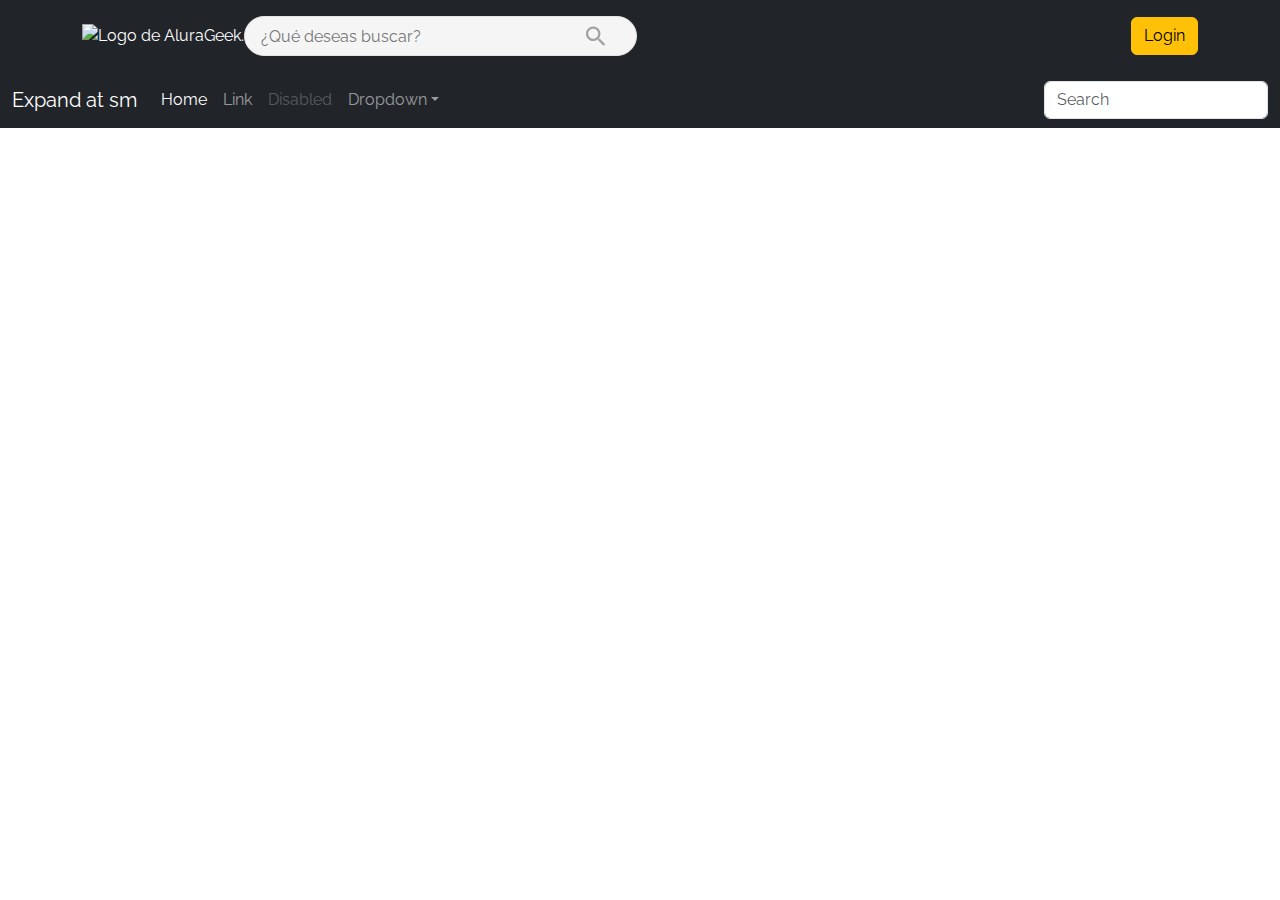
==== index.html @ 4c9c6dd5 "Haciendo header/navbar" ====
<!doctype html>
<html lang="es">
    <head>
        <meta charset="utf-8">
        <meta name="viewport" content="width=device-width, initial-scale=1">
        <title>AluraGeek - by Julio Reyes</title>
        <link href="https://cdn.jsdelivr.net/npm/bootstrap@5.2.3/dist/css/bootstrap.min.css" rel="stylesheet">
        <link rel="stylesheet" href="style.css">
        <link rel="shortcut icon" href="./img/favicon.svg" type="image/x-icon">
    </head>
    <body>


      <header class="py-3 px-5 text-bg-dark">
        <div class="container">
          <div class="d-flex flex-wrap align-items-center justify-content-center justify-content-lg-start">
            <a href="index.html" class="d-flex align-items-center mb-2 mb-lg-0 text-white text-decoration-none">
              <img id="logo" src="./img/logo.svg" alt="Logo de AluraGeek." title="Click para refrescar la pagina">
            </a>
    
            <ul class="nav col-12 col-lg-auto me-lg-auto mb-2 justify-content-center mb-md-0">
              <li>    
                <form autocomplete="off">
                  <input id="header_input_buscador" type="search" placeholder="¿Qué deseas buscar?">
                </form>
              </li>
            </ul>

            <div class="text-end">
              <button type="button" class="btn btn-warning">Login</button>
            </div>
          </div>
        </div>
      </header>

      <nav class="navbar navbar-expand-sm navbar-dark bg-dark" aria-label="Third navbar example">
        <div class="container-fluid">
          <a class="navbar-brand" href="#">Expand at sm</a>
          <button class="navbar-toggler" type="button" data-bs-toggle="collapse" data-bs-target="#navbarsExample03" aria-controls="navbarsExample03" aria-expanded="false" aria-label="Toggle navigation">
            <span class="navbar-toggler-icon"></span>
          </button>
    
          <div class="collapse navbar-collapse" id="navbarsExample03">
            <ul class="navbar-nav me-auto mb-2 mb-sm-0">
              <li class="nav-item">
                <a class="nav-link active" aria-current="page" href="#">Home</a>
              </li>
              <li class="nav-item">
                <a class="nav-link" href="#">Link</a>
              </li>
              <li class="nav-item">
                <a class="nav-link disabled">Disabled</a>
              </li>
              <li class="nav-item dropdown">
                <a class="nav-link dropdown-toggle" href="#" data-bs-toggle="dropdown" aria-expanded="false">Dropdown</a>
                <ul class="dropdown-menu">
                  <li><a class="dropdown-item" href="#">Action</a></li>
                  <li><a class="dropdown-item" href="#">Another action</a></li>
                  <li><a class="dropdown-item" href="#">Something else here</a></li>
                </ul>
              </li>
            </ul>
            <form role="search">
              <input class="form-control" type="search" placeholder="Search" aria-label="Search">
            </form>
          </div>
        </div>
      </nav>


      <main>

      </main>

      <footer>

      </footer>
      
    <script src="https://cdn.jsdelivr.net/npm/bootstrap@5.2.3/dist/js/bootstrap.bundle.min.js"></script>
  </body>
</html>
---- style.css ----
@import url('https://fonts.googleapis.com/css2?family=Raleway&display=swap');

* {

    font-family: 'Raleway';

}

#header_input_buscador {

    border: 0.1rem solid #E5E5E5;
    border-radius: 1.25rem;
    padding: 0.5rem 1rem;
    gap: 0.5rem;
    width: 24.5625rem;
    height: 2.5rem;
    background: url(./img/lupa.svg);
    background-color: #F5F5F5;
    background-repeat: no-repeat;
    background-position: right center;
    background-position-x: 92%;
    background-size: 1.25rem;
    outline: none;

}

#header_boton_login {

    height: 51px;
    width: 182px;

}
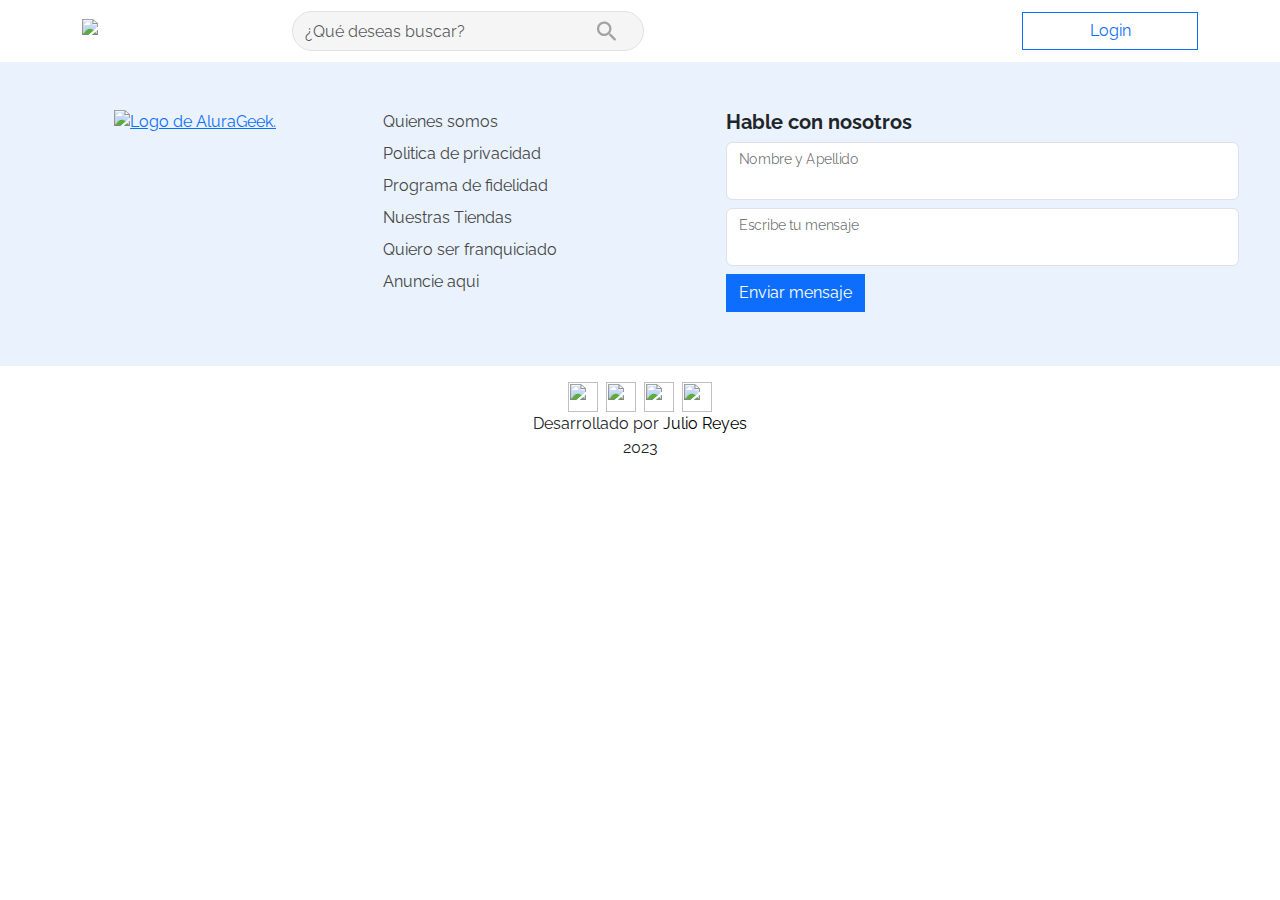
==== commit b6b770a8: "Culminando header y footer" ====
--- a/index.html
+++ b/index.html
@@ -3,79 +3,89 @@
     <head>
         <meta charset="utf-8">
         <meta name="viewport" content="width=device-width, initial-scale=1">
-        <title>AluraGeek - by Julio Reyes</title>
+        <title>AluraGeek - by jjrh92</title>
         <link href="https://cdn.jsdelivr.net/npm/bootstrap@5.2.3/dist/css/bootstrap.min.css" rel="stylesheet">
         <link rel="stylesheet" href="style.css">
         <link rel="shortcut icon" href="./img/favicon.svg" type="image/x-icon">
     </head>
     <body>
 
-
-      <header class="py-3 px-5 text-bg-dark">
-        <div class="container">
-          <div class="d-flex flex-wrap align-items-center justify-content-center justify-content-lg-start">
+      <header class="bg-white">
+        <div class="container py-2">
+          <div class="d-flex flex-wrap align-items-center justify-content-center justify-content-lg-start gap-xl-5">
             <a href="index.html" class="d-flex align-items-center mb-2 mb-lg-0 text-white text-decoration-none">
-              <img id="logo" src="./img/logo.svg" alt="Logo de AluraGeek." title="Click para refrescar la pagina">
+              <img id="header_img_logo" class="img-fluid" src="./img/logo.svg" alt="Logo de AluraGeek." title="Click para refrescar la pagina">
             </a>
-    
             <ul class="nav col-12 col-lg-auto me-lg-auto mb-2 justify-content-center mb-md-0">
               <li>    
                 <form autocomplete="off">
-                  <input id="header_input_buscador" type="search" placeholder="¿Qué deseas buscar?">
+                  <input id="header_input_busqueda" class="form-control" type="search" placeholder="¿Qué deseas buscar?">
                 </form>
               </li>
             </ul>
-
-            <div class="text-end">
-              <button type="button" class="btn btn-warning">Login</button>
-            </div>
+            <a id="header_boton_login" href="./login.html" class="btn btn-outline-primary rounded-0 my-1" role="button" data-bs-toggle="button">Login</a>
           </div>
         </div>
       </header>
 
-      <nav class="navbar navbar-expand-sm navbar-dark bg-dark" aria-label="Third navbar example">
-        <div class="container-fluid">
-          <a class="navbar-brand" href="#">Expand at sm</a>
-          <button class="navbar-toggler" type="button" data-bs-toggle="collapse" data-bs-target="#navbarsExample03" aria-controls="navbarsExample03" aria-expanded="false" aria-label="Toggle navigation">
-            <span class="navbar-toggler-icon"></span>
-          </button>
-    
-          <div class="collapse navbar-collapse" id="navbarsExample03">
-            <ul class="navbar-nav me-auto mb-2 mb-sm-0">
-              <li class="nav-item">
-                <a class="nav-link active" aria-current="page" href="#">Home</a>
-              </li>
-              <li class="nav-item">
-                <a class="nav-link" href="#">Link</a>
-              </li>
-              <li class="nav-item">
-                <a class="nav-link disabled">Disabled</a>
-              </li>
-              <li class="nav-item dropdown">
-                <a class="nav-link dropdown-toggle" href="#" data-bs-toggle="dropdown" aria-expanded="false">Dropdown</a>
-                <ul class="dropdown-menu">
-                  <li><a class="dropdown-item" href="#">Action</a></li>
-                  <li><a class="dropdown-item" href="#">Another action</a></li>
-                  <li><a class="dropdown-item" href="#">Something else here</a></li>
-                </ul>
-              </li>
-            </ul>
-            <form role="search">
-              <input class="form-control" type="search" placeholder="Search" aria-label="Search">
-            </form>
-          </div>
+      <main>
+      </main>
+
+      <footer class="d-flex flex-row px-4 py-5 flex-wrap">
+
+        <div class="col-md-3 d-flex justify-content-center mx-auto pb-3">
+          <a href="index.html" class="d-flex align-items-start">
+            <img id="header_img_logo" class="img-fluid" src="./img/logo.svg" alt="Logo de AluraGeek." title="Click para refrescar la pagina">
+          </a>
         </div>
-      </nav>
+        
+        <div class="col-md-3 mx-auto pb-3">
+          <ul class="nav flex-column text-center text-lg-start">
+            <li class="nav-item mb-2"><a href="./index.html" class="nav-link p-0" style="color:#464646">Quienes somos</a></li>
+            <li class="nav-item mb-2"><a href="./index.html" class="nav-link p-0" style="color:#464646">Politica de privacidad</a></li>
+            <li class="nav-item mb-2"><a href="./index.html" class="nav-link p-0" style="color:#464646">Programa de fidelidad</a></li>
+            <li class="nav-item mb-2"><a href="./index.html" class="nav-link p-0" style="color:#464646">Nuestras Tiendas</a></li>
+            <li class="nav-item mb-2"><a href="./index.html" class="nav-link p-0" style="color:#464646">Quiero ser franquiciado</a></li>
+            <li class="nav-item mb-2"><a href="./index.html" class="nav-link p-0" style="color:#464646">Anuncie aqui</a></li>
+          </ul>
+        </div>
+
+        <div class="col-md-5 mx-lg-auto mx-5">
+          <h5 class="fw-bold">Hable con nosotros</h5>
+          <form action="" autocomplete="off">
+            <div class="form-floating pb-2">
+              <input type="text" class="form-control" id="floatingInput">
+              <label for="floatingInput">Nombre y Apellido</label>
+            </div>
+            <div class="form-floating pb-2">
+              <input type="text" class="form-control" id="floatingInput">
+              <label for="floatingInput">Escribe tu mensaje</label>
+            </div>
+            <button type="submit" value="submit" class="btn btn-primary rounded-0">Enviar mensaje</button>
+          </form>
+        </div>
+      </footer>
+
+      <div class="my-3 d-flex flex-column text-center">
+
+        <div class="d-flex flex-row justify-content-center gap-2">
+          <a title="Repositorio en Github" class="text-decoration-none text-black fw-semibold" href="https://github.com/jjrh92/" target="_blank"><img src="https://img.icons8.com/plasticine/100/null/github.png" class="hvr-pulse-grow"  height="30px" width="30px"></a>
+
+          <a title="Conectemos en LinkedIn" class="text-decoration-none text-black fw-semibold" href="https://www.linkedin.com/in/jjrh92/" target="_blank"><img src="https://img.icons8.com/color/48/null/linkedin.png" class="hvr-pulse-grow" height="30px" width="30px"></a>
+
+          <a title="Conectemos en Telegram" class="text-decoration-none text-black fw-semibold" href="https://t.me/jjrh92" target="_blank"><img src="https://img.icons8.com/color/48/null/telegram-app--v1.png" class="hvr-pulse-grow" height="30px" width="30px"></a>
+
+          <a title="Conectemos en Discord" class="text-decoration-none text-black fw-semibold" href="https://discordapp.com/users/125683846506086400" target="_blank"><img src="https://img.icons8.com/color/48/null/discord-logo.png"  class="hvr-pulse-grow" height="30px" width="30px"></a>
+          
+        </div>
+
+        <span>Desarrollado por <a class="text-decoration-none text-black" href="https://www.jjrh92.dev" target="_blank">Julio Reyes</a></span>
+        <span>2023</span>
+      </div>
+
+    <script src="https://cdn.jsdelivr.net/npm/bootstrap@5.2.3/dist/js/bootstrap.bundle.min.js"></script>
+    <script src="main.js"></script>
+  </body>
+</html>
 
 
-      <main>
-
-      </main>
-
-      <footer>
-
-      </footer>
-      
-    <script src="https://cdn.jsdelivr.net/npm/bootstrap@5.2.3/dist/js/bootstrap.bundle.min.js"></script>
-  </body>
-</html>--- a/style.css
+++ b/style.css
@@ -1,3 +1,8 @@
+/* En este archivo de css encontraras estilos especificos separados para cada seccion */
+
+
+/* Estilos generales del sitio */
+
 @import url('https://fonts.googleapis.com/css2?family=Raleway&display=swap');
 
 * {
@@ -6,13 +11,12 @@
 
 }
 
-#header_input_buscador {
+/* Estilos del header */
 
-    border: 0.1rem solid #E5E5E5;
+#header_input_busqueda {
+
     border-radius: 1.25rem;
-    padding: 0.5rem 1rem;
-    gap: 0.5rem;
-    width: 24.5625rem;
+    width: 22rem;
     height: 2.5rem;
     background: url(./img/lupa.svg);
     background-color: #F5F5F5;
@@ -26,11 +30,15 @@
 
 #header_boton_login {
 
-    height: 51px;
-    width: 182px;
+    width: 11rem;
 
 }
 
+/* Estilos del footer */
 
+footer {
 
+    background-color: #EAF2FD;
 
+}
+
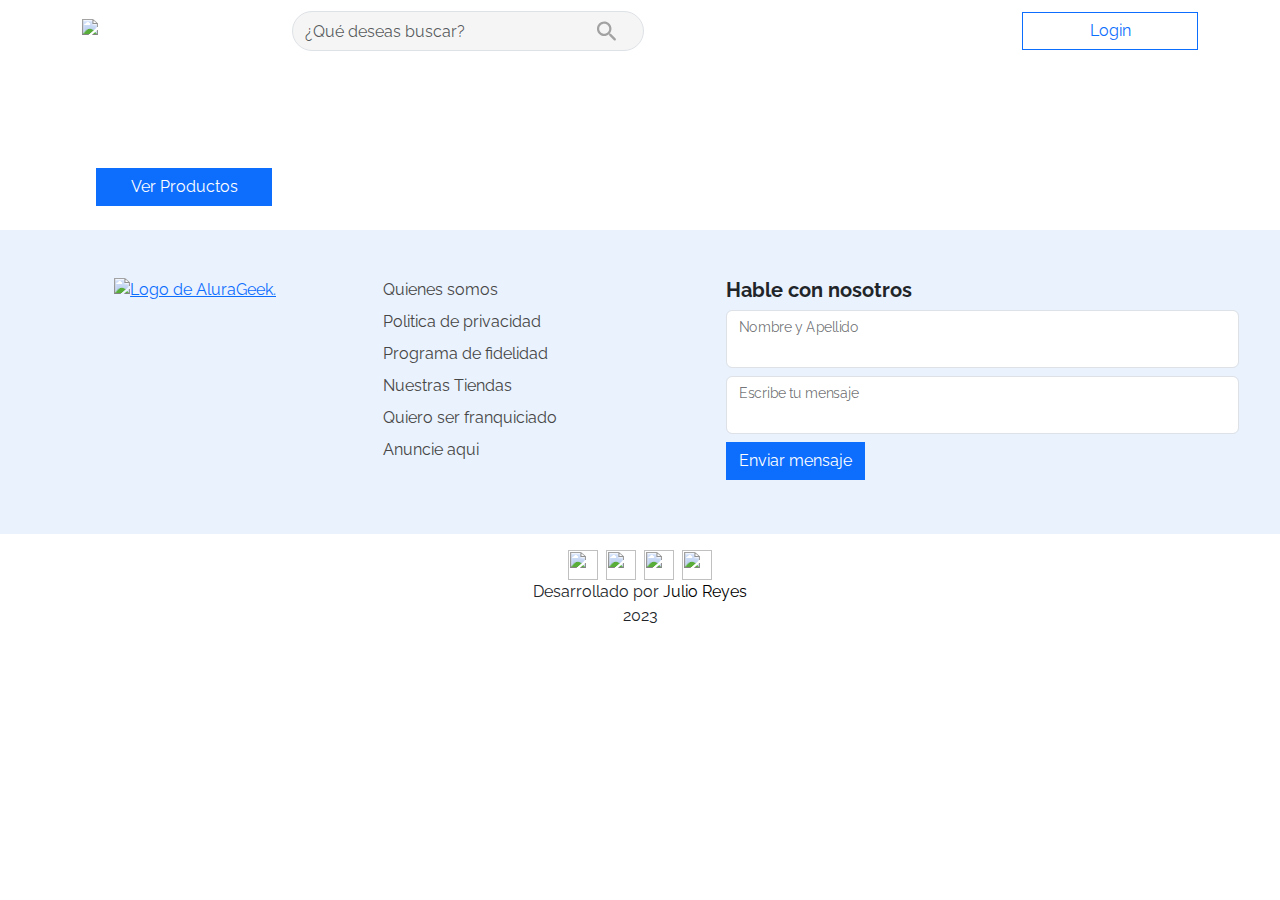
==== commit d29d64fa: "Comenzando secciones" ====
--- a/index.html
+++ b/index.html
@@ -3,8 +3,9 @@
     <head>
         <meta charset="utf-8">
         <meta name="viewport" content="width=device-width, initial-scale=1">
-        <title>AluraGeek - by jjrh92</title>
+        <title>AluraGeek - Pagina Principal</title>
         <link href="https://cdn.jsdelivr.net/npm/bootstrap@5.2.3/dist/css/bootstrap.min.css" rel="stylesheet">
+        <link rel="stylesheet" href="hover.css">
         <link rel="stylesheet" href="style.css">
         <link rel="shortcut icon" href="./img/favicon.svg" type="image/x-icon">
     </head>
@@ -14,7 +15,7 @@
         <div class="container py-2">
           <div class="d-flex flex-wrap align-items-center justify-content-center justify-content-lg-start gap-xl-5">
             <a href="index.html" class="d-flex align-items-center mb-2 mb-lg-0 text-white text-decoration-none">
-              <img id="header_img_logo" class="img-fluid" src="./img/logo.svg" alt="Logo de AluraGeek." title="Click para refrescar la pagina">
+              <img id="header_img_logo" class="img-fluid hvr-pulse-grow" src="./img/logo.svg" alt="Logo de AluraGeek." title="Click para refrescar la pagina">
             </a>
             <ul class="nav col-12 col-lg-auto me-lg-auto mb-2 justify-content-center mb-md-0">
               <li>    
@@ -23,12 +24,20 @@
                 </form>
               </li>
             </ul>
-            <a id="header_boton_login" href="./login.html" class="btn btn-outline-primary rounded-0 my-1" role="button" data-bs-toggle="button">Login</a>
+            <a id="header_boton_login" href="./login.html" class="btn btn-outline-primary rounded-0 my-1">Login</a>
           </div>
         </div>
       </header>
 
       <main>
+        <section id="hero" class="d-flex flex-column justify-content-end gap-2 pb-4 px-5">
+          <span class="text-white fw-bold fs-1 px-sm-1 px-xl-5">Abril Promocional</span>
+          <span class="text-white fw-semibold fs-5 px-sm-1 px-xl-5">Productos seleccionados con 33% de descuento</span>
+          <a class="btn btn-primary rounded-0 mx-sm-1 mx-xl-5" id="header_boton_login" href="./index.html" >Ver Productos</a>
+        </section>
+
+        <section id="productos" class="bg-white">
+        </section>
       </main>
 
       <footer class="d-flex flex-row px-4 py-5 flex-wrap">
@@ -86,6 +95,4 @@
     <script src="https://cdn.jsdelivr.net/npm/bootstrap@5.2.3/dist/js/bootstrap.bundle.min.js"></script>
     <script src="main.js"></script>
   </body>
-</html>
-
-
+</html>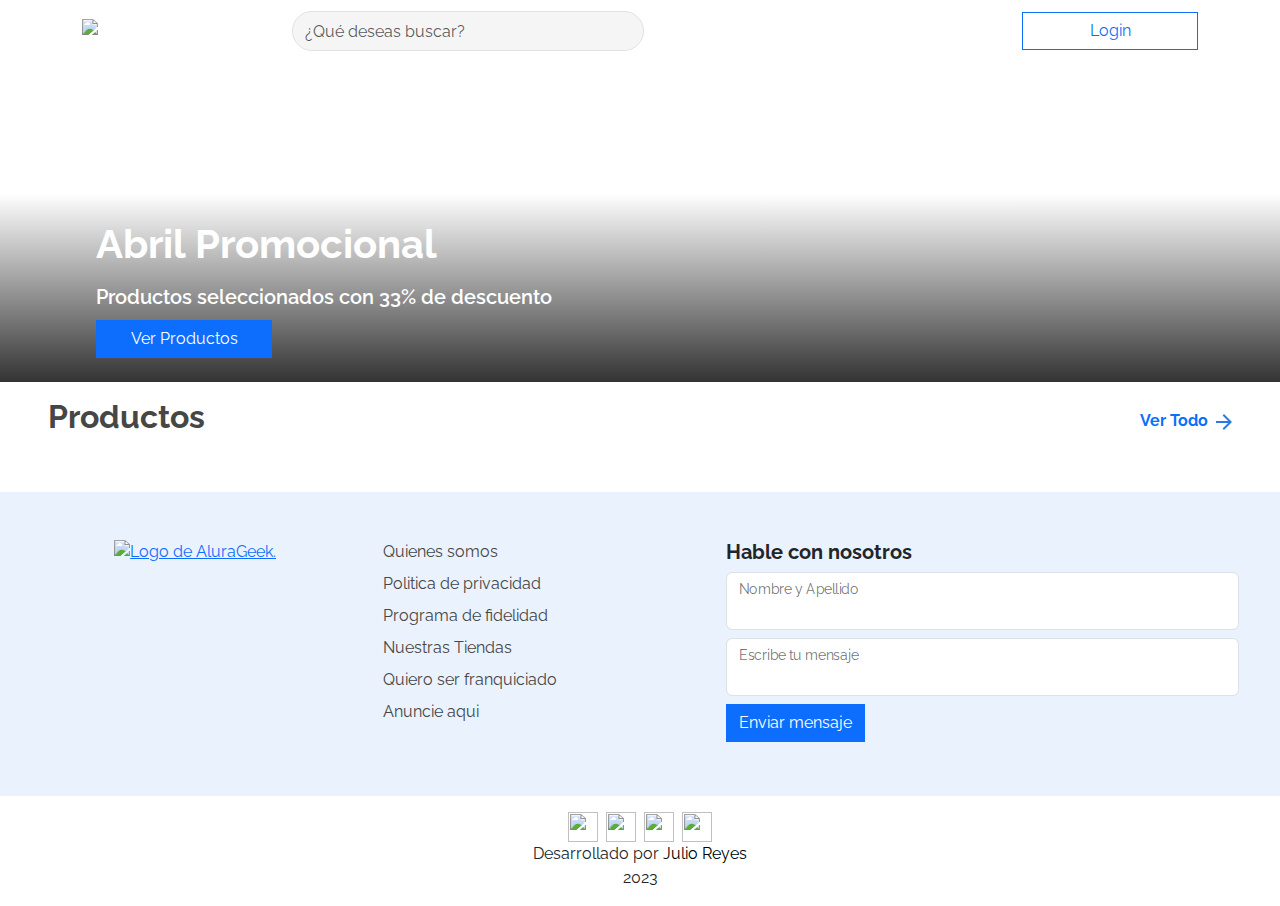
==== commit 9e50afc5: "Reestilizando proyecto" ====
--- a/index.html
+++ b/index.html
@@ -5,9 +5,9 @@
         <meta name="viewport" content="width=device-width, initial-scale=1">
         <title>AluraGeek - Pagina Principal</title>
         <link href="https://cdn.jsdelivr.net/npm/bootstrap@5.2.3/dist/css/bootstrap.min.css" rel="stylesheet">
-        <link rel="stylesheet" href="hover.css">
-        <link rel="stylesheet" href="style.css">
-        <link rel="shortcut icon" href="./img/favicon.svg" type="image/x-icon">
+        <link rel="stylesheet" href="../styles/hover.css">
+        <link rel="stylesheet" href="../styles/style.css">
+        <link rel="shortcut icon" href="../assets/favicon.svg" type="image/x-icon">
     </head>
     <body>
 
@@ -15,7 +15,7 @@
         <div class="container py-2">
           <div class="d-flex flex-wrap align-items-center justify-content-center justify-content-lg-start gap-xl-5">
             <a href="index.html" class="d-flex align-items-center mb-2 mb-lg-0 text-white text-decoration-none">
-              <img id="header_img_logo" class="img-fluid hvr-pulse-grow" src="./img/logo.svg" alt="Logo de AluraGeek." title="Click para refrescar la pagina">
+              <img id="header_img_logo" class="img-fluid hvr-pulse-grow" src="../assets/logo.svg" alt="Logo de AluraGeek." title="Click para refrescar la pagina">
             </a>
             <ul class="nav col-12 col-lg-auto me-lg-auto mb-2 justify-content-center mb-md-0">
               <li>    
@@ -24,7 +24,7 @@
                 </form>
               </li>
             </ul>
-            <a id="header_boton_login" href="./login.html" class="btn btn-outline-primary rounded-0 my-1">Login</a>
+            <a id="header_boton_login" href="../screens/login.html" class="btn btn-outline-primary rounded-0 my-1">Login</a>
           </div>
         </div>
       </header>
@@ -33,10 +33,36 @@
         <section id="hero" class="d-flex flex-column justify-content-end gap-2 pb-4 px-5">
           <span class="text-white fw-bold fs-1 px-sm-1 px-xl-5">Abril Promocional</span>
           <span class="text-white fw-semibold fs-5 px-sm-1 px-xl-5">Productos seleccionados con 33% de descuento</span>
-          <a class="btn btn-primary rounded-0 mx-sm-1 mx-xl-5" id="header_boton_login" href="./index.html" >Ver Productos</a>
+          <a class="btn btn-primary rounded-0 mx-sm-1 mx-xl-5" id="header_boton_login" href="productos.html" >Ver Productos</a>
         </section>
 
-        <section id="productos" class="bg-white">
+        <section id="contenedorProductosPadre" class="bg-white">
+          <div class="d-flex flex-row align-items-center justify-content-between py-3 px-5">
+            <h2 style="font-weight: 700; font-size: 32px; color: #464646;">Productos</h2>
+            <a style="font-weight: 700;" class="text-decoration-none" href="http://">Ver Todo
+            <img class="img-fluid ps-1" src="../assets/flecha.svg" alt="Imagen de una flecha"></a>
+          </div>
+
+          <section id="contenedorProductosHijo" class="d-flex flex-row justify-content-between px-5 py-3" data-producto>
+
+            <!-- <div id="contenedorTipoTarjeta" class="d-flex flex-column gap-1">
+              <img style="height: 174px; width: 176px;" src="../assets/productos/01.png">
+              <span style="font-weight: 500; outline-color: #464646; font-size: 14px;">Nombre del producto</span>
+              <span style="font-weight: 700; outline-color: #464646; font-size: 16px;">Precio del producto</span>
+              <a style="font-weight: 700;" class="text-decoration-none" href="http://">Ver Producto</a>
+            </div> -->
+
+
+          </section>
+
+
+          </div>
+
+
+
+
+
+
         </section>
       </main>
 
@@ -44,18 +70,18 @@
 
         <div class="col-md-3 d-flex justify-content-center mx-auto pb-3">
           <a href="index.html" class="d-flex align-items-start">
-            <img id="header_img_logo" class="img-fluid" src="./img/logo.svg" alt="Logo de AluraGeek." title="Click para refrescar la pagina">
+            <img id="header_img_logo" class="img-fluid" src="../assets/logo.svg" alt="Logo de AluraGeek." title="Click para refrescar la pagina">
           </a>
         </div>
         
         <div class="col-md-3 mx-auto pb-3">
           <ul class="nav flex-column text-center text-lg-start">
-            <li class="nav-item mb-2"><a href="./index.html" class="nav-link p-0" style="color:#464646">Quienes somos</a></li>
-            <li class="nav-item mb-2"><a href="./index.html" class="nav-link p-0" style="color:#464646">Politica de privacidad</a></li>
-            <li class="nav-item mb-2"><a href="./index.html" class="nav-link p-0" style="color:#464646">Programa de fidelidad</a></li>
-            <li class="nav-item mb-2"><a href="./index.html" class="nav-link p-0" style="color:#464646">Nuestras Tiendas</a></li>
-            <li class="nav-item mb-2"><a href="./index.html" class="nav-link p-0" style="color:#464646">Quiero ser franquiciado</a></li>
-            <li class="nav-item mb-2"><a href="./index.html" class="nav-link p-0" style="color:#464646">Anuncie aqui</a></li>
+            <li class="nav-item mb-2"><a href="index.html" class="nav-link p-0" style="color:#464646">Quienes somos</a></li>
+            <li class="nav-item mb-2"><a href="index.html" class="nav-link p-0" style="color:#464646">Politica de privacidad</a></li>
+            <li class="nav-item mb-2"><a href="index.html" class="nav-link p-0" style="color:#464646">Programa de fidelidad</a></li>
+            <li class="nav-item mb-2"><a href="index.html" class="nav-link p-0" style="color:#464646">Nuestras Tiendas</a></li>
+            <li class="nav-item mb-2"><a href="index.html" class="nav-link p-0" style="color:#464646">Quiero ser franquiciado</a></li>
+            <li class="nav-item mb-2"><a href="index.html" class="nav-link p-0" style="color:#464646">Anuncie aqui</a></li>
           </ul>
         </div>
 
@@ -93,6 +119,6 @@
       </div>
 
     <script src="https://cdn.jsdelivr.net/npm/bootstrap@5.2.3/dist/js/bootstrap.bundle.min.js"></script>
-    <script src="main.js"></script>
+    <script src="../services/productos-servicios.js"></script>
   </body>
 </html>--- a/styles/style.css
+++ b/styles/style.css
@@ -0,0 +1,67 @@
+/* En este archivo de css encontraras estilos especificos separados para cada seccion */
+
+
+/* Estilos generales del sitio */
+
+@import url('https://fonts.googleapis.com/css2?family=Raleway&display=swap');
+
+* {
+
+    font-family: 'Raleway';
+
+}
+
+/* Estilos del header */
+
+#header_input_busqueda {
+
+    border-radius: 1.25rem;
+    width: 22rem;
+    height: 2.5rem;
+    background: url(../assets/lupa.svg);
+    background-color: #F5F5F5;
+    background-repeat: no-repeat;
+    background-position: right center;
+    background-position-x: 92%;
+    background-size: 1.25rem;
+    outline: none;
+
+}
+
+#header_boton_login {
+
+    width: 11rem;
+
+}
+
+/* Estilos del footer */
+
+footer {
+
+    background-color: #EAF2FD;
+
+}
+
+/* Estilos del hero */
+
+#hero {
+
+    background: linear-gradient(180deg, rgba(0, 0, 0, 0) 41.15%, rgba(0, 0, 0, 0.8) 100%), url("../assets/hero.jpg");
+    background-position:center;
+    background-repeat: no-repeat;
+    background-size: cover;
+    position: relative;
+    height: 20rem;
+    width: 100%;
+
+}
+
+/* Estilos del login */
+
+#login {
+    background-color: #E5E5E5;
+}
+
+#productos {
+    background-color: #F5F5F5;
+}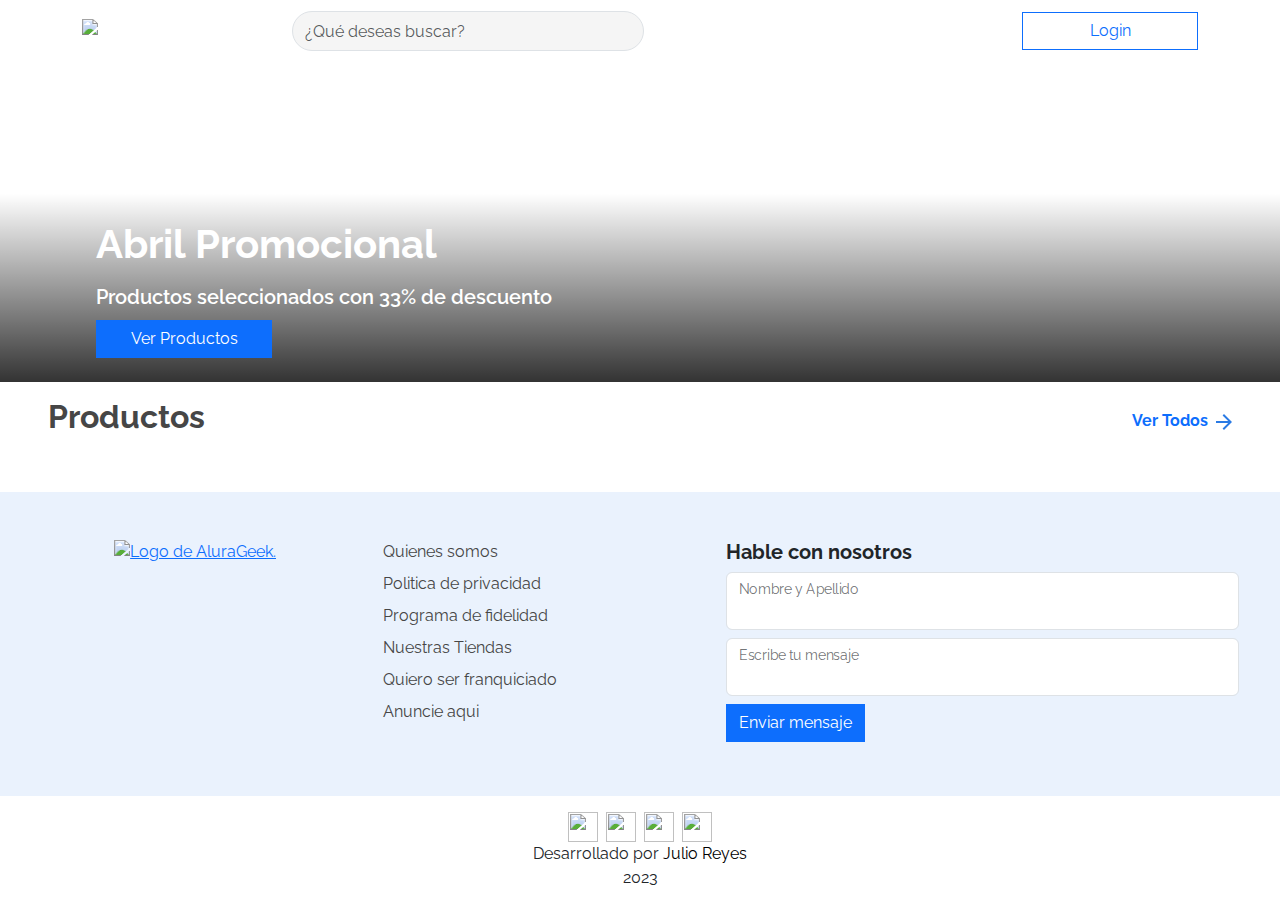
==== commit 9f1e206a: "Pintando productos" ====
--- a/index.html
+++ b/index.html
@@ -33,17 +33,17 @@
         <section id="hero" class="d-flex flex-column justify-content-end gap-2 pb-4 px-5">
           <span class="text-white fw-bold fs-1 px-sm-1 px-xl-5">Abril Promocional</span>
           <span class="text-white fw-semibold fs-5 px-sm-1 px-xl-5">Productos seleccionados con 33% de descuento</span>
-          <a class="btn btn-primary rounded-0 mx-sm-1 mx-xl-5" id="header_boton_login" href="productos.html" >Ver Productos</a>
+          <a class="btn btn-primary rounded-0 mx-sm-1 mx-xl-5" id="header_boton_login" href="./screens/productos.html" >Ver Productos</a>
         </section>
 
         <section id="contenedorProductosPadre" class="bg-white">
           <div class="d-flex flex-row align-items-center justify-content-between py-3 px-5">
             <h2 style="font-weight: 700; font-size: 32px; color: #464646;">Productos</h2>
-            <a style="font-weight: 700;" class="text-decoration-none" href="http://">Ver Todo
+            <a style="font-weight: 700;" class="text-decoration-none" href="./screens/productos.html">Ver Todos
             <img class="img-fluid ps-1" src="../assets/flecha.svg" alt="Imagen de una flecha"></a>
           </div>
 
-          <section id="contenedorProductosHijo" class="d-flex flex-row justify-content-between px-5 py-3" data-producto>
+          <section id="contenedorProductosHijo" class="d-flex flex-row justify-content-between gap-2 px-5 py-3 flex-wrap" data-producto>
 
             <!-- <div id="contenedorTipoTarjeta" class="d-flex flex-column gap-1">
               <img style="height: 174px; width: 176px;" src="../assets/productos/01.png">
@@ -52,17 +52,8 @@
               <a style="font-weight: 700;" class="text-decoration-none" href="http://">Ver Producto</a>
             </div> -->
 
-
           </section>
-
-
           </div>
-
-
-
-
-
-
         </section>
       </main>
 
@@ -119,6 +110,6 @@
       </div>
 
     <script src="https://cdn.jsdelivr.net/npm/bootstrap@5.2.3/dist/js/bootstrap.bundle.min.js"></script>
-    <script src="../services/productos-servicios.js"></script>
+    <script src="../services/client-services.js"></script>
   </body>
 </html>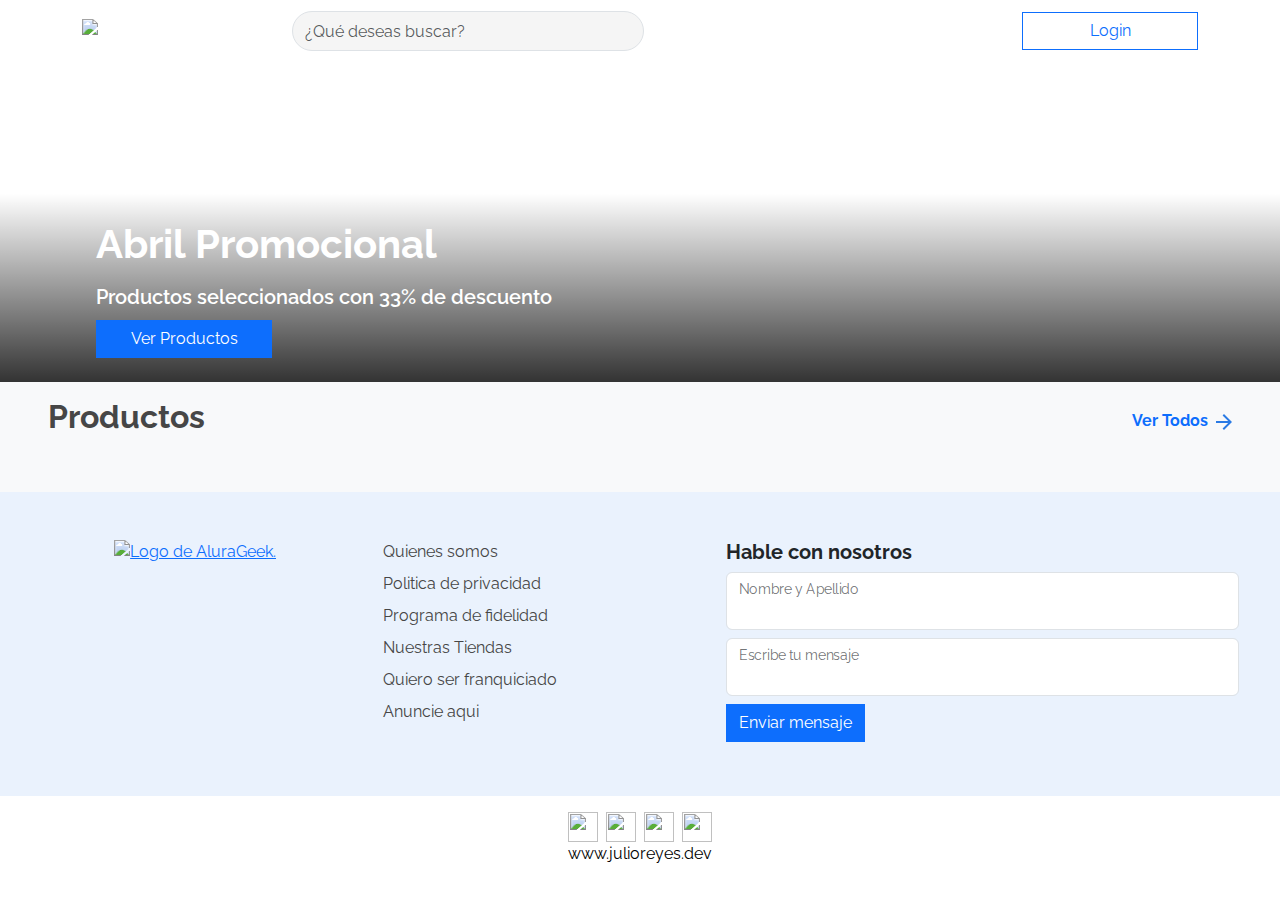
==== commit cfc4b7ff: "Readme & Idents" ====
--- a/index.html
+++ b/index.html
@@ -5,17 +5,17 @@
         <meta name="viewport" content="width=device-width, initial-scale=1">
         <title>AluraGeek - Pagina Principal</title>
         <link href="https://cdn.jsdelivr.net/npm/bootstrap@5.2.3/dist/css/bootstrap.min.css" rel="stylesheet">
-        <link rel="stylesheet" href="../styles/hover.css">
-        <link rel="stylesheet" href="../styles/style.css">
-        <link rel="shortcut icon" href="../assets/favicon.svg" type="image/x-icon">
+        <link rel="stylesheet" href="./styles/hover.css">
+        <link rel="stylesheet" href="./styles/style.css">
+        <link rel="shortcut icon" href="./assets/favicon.svg" type="image/x-icon">
     </head>
     <body>
 
       <header class="bg-white">
         <div class="container py-2">
           <div class="d-flex flex-wrap align-items-center justify-content-center justify-content-lg-start gap-xl-5">
-            <a href="index.html" class="d-flex align-items-center mb-2 mb-lg-0 text-white text-decoration-none">
-              <img id="header_img_logo" class="img-fluid hvr-pulse-grow" src="../assets/logo.svg" alt="Logo de AluraGeek." title="Click para refrescar la pagina">
+            <a href="./index.html" class="d-flex align-items-center mb-2 mb-lg-0 text-white text-decoration-none">
+              <img id="header_img_logo" class="img-fluid hvr-pulse-grow" src="./assets/logo.svg" alt="Logo de AluraGeek." title="Click para refrescar la pagina">
             </a>
             <ul class="nav col-12 col-lg-auto me-lg-auto mb-2 justify-content-center mb-md-0">
               <li>    
@@ -24,7 +24,7 @@
                 </form>
               </li>
             </ul>
-            <a id="header_boton_login" href="../screens/login.html" class="btn btn-outline-primary rounded-0 my-1">Login</a>
+            <a id="header_boton_login" href="./login.html" class="btn btn-outline-primary rounded-0 my-1">Login</a>
           </div>
         </div>
       </header>
@@ -33,23 +33,27 @@
         <section id="hero" class="d-flex flex-column justify-content-end gap-2 pb-4 px-5">
           <span class="text-white fw-bold fs-1 px-sm-1 px-xl-5">Abril Promocional</span>
           <span class="text-white fw-semibold fs-5 px-sm-1 px-xl-5">Productos seleccionados con 33% de descuento</span>
-          <a class="btn btn-primary rounded-0 mx-sm-1 mx-xl-5" id="header_boton_login" href="./screens/productos.html" >Ver Productos</a>
+          <a class="btn btn-primary rounded-0 mx-sm-1 mx-xl-5" id="header_boton_login" href="./productos.html" >Ver Productos</a>
         </section>
 
-        <section id="contenedorProductosPadre" class="bg-white">
+        <section id="contenedorProductosPadre" class="bg-light">
           <div class="d-flex flex-row align-items-center justify-content-between py-3 px-5">
             <h2 style="font-weight: 700; font-size: 32px; color: #464646;">Productos</h2>
-            <a style="font-weight: 700;" class="text-decoration-none" href="./screens/productos.html">Ver Todos
-            <img class="img-fluid ps-1" src="../assets/flecha.svg" alt="Imagen de una flecha"></a>
+            <a style="font-weight: 700;" class="text-decoration-none" href="./productos.html">Ver Todos
+            <img class="img-fluid ps-1" src="./assets/flecha.svg" alt="Imagen de una flecha"></a>
           </div>
 
           <section id="contenedorProductosHijo" class="d-flex flex-row justify-content-between gap-2 px-5 py-3 flex-wrap" data-producto>
 
             <!-- <div id="contenedorTipoTarjeta" class="d-flex flex-column gap-1">
-              <img style="height: 174px; width: 176px;" src="../assets/productos/01.png">
-              <span style="font-weight: 500; outline-color: #464646; font-size: 14px;">Nombre del producto</span>
-              <span style="font-weight: 700; outline-color: #464646; font-size: 16px;">Precio del producto</span>
-              <a style="font-weight: 700;" class="text-decoration-none" href="http://">Ver Producto</a>
+              <div class="d-flex gap-2 position-absolute" id="botonera">
+                  <svg id="main_boton_editar" title="Editar." style="height: 18px; width: 18px;" src="./assets/editar.svg" type="button"></svg>
+                  <svg id="${id}" class="boton_eliminar" style="height: 18px; width: 18px;" src="./assets/borrar.svg" type="button"></svg>
+              </div>
+              <img style="height: 174px; width: 176px;" src="./assets/productos/19.png">
+              <span style="font-weight: 500; outline-color: #464646; font-size: 14px;">Funko Dragon Ball</span>
+              <span style="font-weight: 700; outline-color: #464646; font-size: 16px;">$ 13.000 CLP</span>
+              <a style="font-weight: 700;" class="text-decoration-none" href="./productos.html?id=${id}">Ver Producto</a>
             </div> -->
 
           </section>
@@ -61,7 +65,7 @@
 
         <div class="col-md-3 d-flex justify-content-center mx-auto pb-3">
           <a href="index.html" class="d-flex align-items-start">
-            <img id="header_img_logo" class="img-fluid" src="../assets/logo.svg" alt="Logo de AluraGeek." title="Click para refrescar la pagina">
+            <img id="header_img_logo" class="img-fluid" src="./assets/logo.svg" alt="Logo de AluraGeek." title="Click para refrescar la pagina">
           </a>
         </div>
         
@@ -105,11 +109,10 @@
           
         </div>
 
-        <span>Desarrollado por <a class="text-decoration-none text-black" href="https://www.jjrh92.dev" target="_blank">Julio Reyes</a></span>
-        <span>2023</span>
+        <a class="text-decoration-none text-black" href="https://www.julioreyes.dev" target="_blank">www.julioreyes.dev</a>
       </div>
 
     <script src="https://cdn.jsdelivr.net/npm/bootstrap@5.2.3/dist/js/bootstrap.bundle.min.js"></script>
-    <script src="../services/client-services.js"></script>
+    <script type="module" src="./controllers/product-controller.js"></script>
   </body>
 </html>